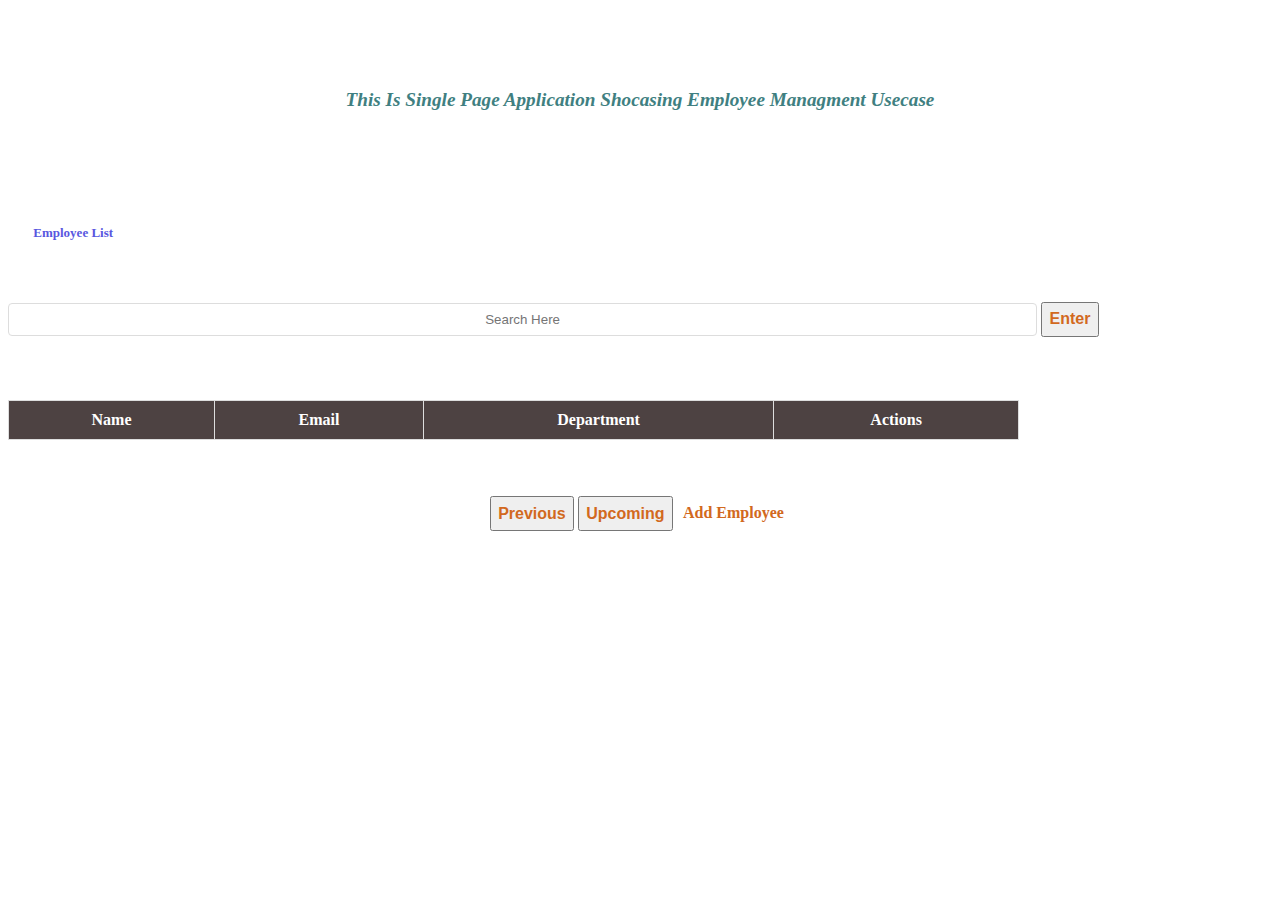
==== TypeScript/Employee-Management/index.html @ e24f6ac8 "TypeScript Setup : HTML, CSS Added" ====
<!DOCTYPE html>
<html class="no-js"> <!--<![endif]-->
<html>

<head>
    <meta charset="utf-8">
    <meta http-equiv="X-UA-Compatible" content="IE=edge">
    <title>Employee Managment</title>
    <meta name="description" content="">
    <meta name="viewport" content="width=device-width, initial-scale=1">
    <link rel="stylesheet" href="style.css">
</head>

<body>
    <h4 id="page-heading">
        This Is Single Page Application Shocasing Employee Managment Usecase
    </h4>
    <h2 id="employee-list-heading">Employee List</h2>

    <input type="text" id="search-bar" placeholder="Search Here">
    <button id="enter-button">
        Enter
    </button>
    <table>
        <thead>
            <tr>
                <th>Name</th>
                <th>Email</th>
                <th>Department</th>
                <th>Actions</th>
            </tr>
        </thead>

        <tbody id="employee-table-body">
            <!-- This Coming From TypeScript -->
        </tbody>
    </table>

    <div id="pagination">
        <button id="previous">Previous</button>
        <button id="upcoming">Upcoming</button>
        <a id="add" href="/Employee-Management/addEmployee.html">Add Employee</a>
    </div>

<script src="app.ts"></script>

</body>

</html>
---- TypeScript/Employee-Management/style.css ----
#page-heading{
    font-size: larger;
    font-style: oblique;
    text-align: center;
    color: rgb(64, 127, 129);
    padding: 5%;
}

#employee-list-heading{
    font-size: small;
    font-style: normal;
    text-align: left;
    color: rgb(89, 87, 223);
    padding: 2%;
}

table {
    width: 80%;
    border-collapse: collapse;
    margin-top: 5%;
}

table, th, td {
    border: 1px solid #ddd;
}

th, td {
    padding: 10px;
    text-align: center;
}

th {
    background-color: #4d4242;
    color: white;
}

input[type="text"] {
    width: 80%;
    padding: 8px;
    margin-top: 10px;
    border: 1px solid #ddd;
    border-radius: 4px;
    text-align: center;
}

#enter-button, #pagination, #previous, #upcoming, #add, #edit {
    text-align: center;
    font-size: 100%;
    padding: 0.5%;
    margin-top: 2%;
    color: chocolate;
    font-weight: bold;
    text-decoration: none;
}
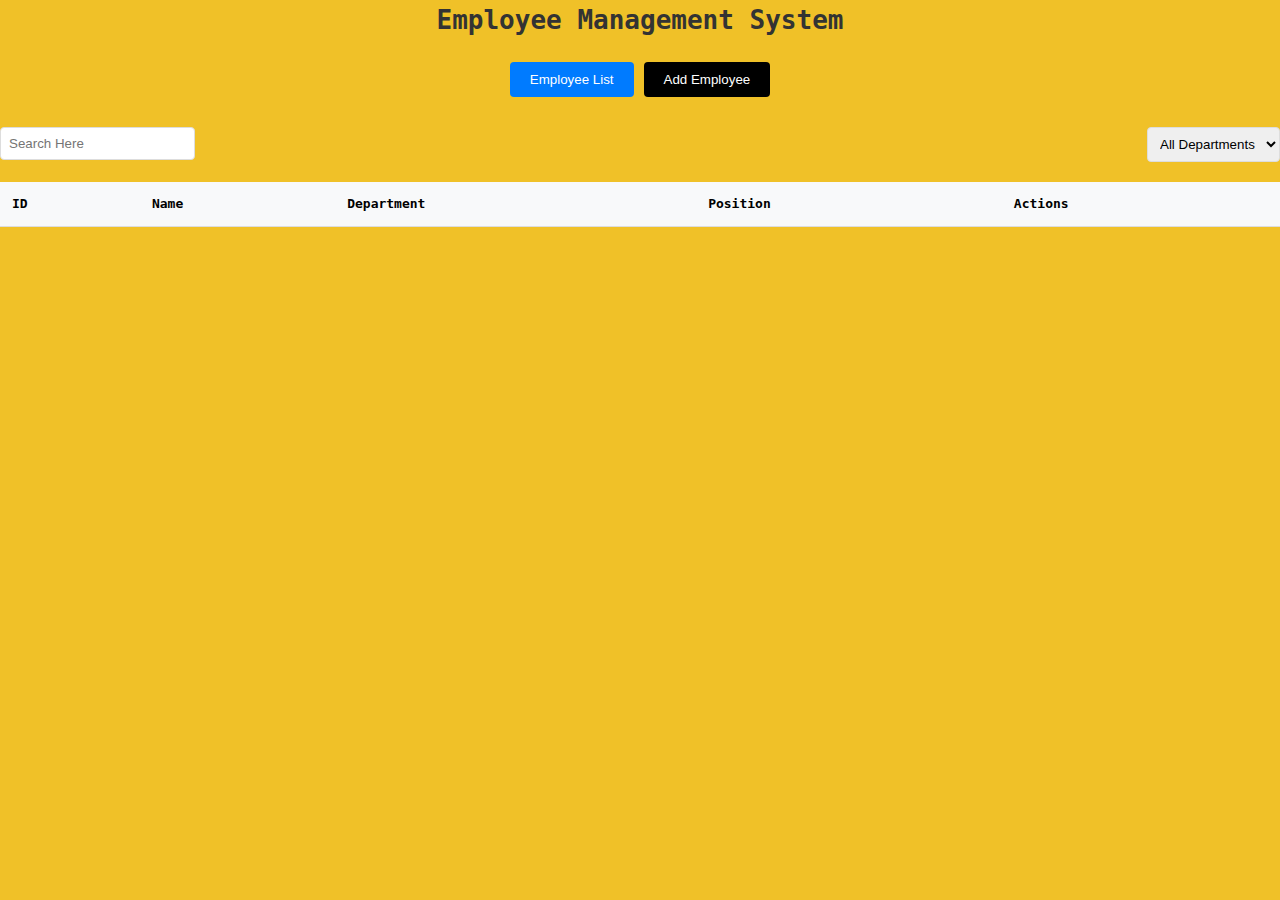
==== commit 2116cd0a: "UI Improved" ====
--- a/TypeScript/Employee-Management/index.html
+++ b/TypeScript/Employee-Management/index.html
@@ -1,49 +1,91 @@
 <!DOCTYPE html>
-<html class="no-js"> <!--<![endif]-->
-<html>
-
+<html lang="en">
 <head>
-    <meta charset="utf-8">
-    <meta http-equiv="X-UA-Compatible" content="IE=edge">
-    <title>Employee Managment</title>
-    <meta name="description" content="">
-    <meta name="viewport" content="width=device-width, initial-scale=1">
+    <meta charset="UTF-8">
+    <meta name="viewport" content="width=device-width, initial-scale=1.0">
+    <title>Employee Management System</title>
     <link rel="stylesheet" href="style.css">
 </head>
+<body>
+        <header>
+            <h1>Employee Management System</h1>
+            <nav>
+                <button id="showListView" class="active">Employee List</button>
+                <button id="showAddForm">Add Employee</button>
+            </nav>
+        </header>
+         <div class="controls">
+                    <div class="search-box">
+                        <input type="text" id="searchInput" placeholder="Search Here">
+                    </div>
+                    <div class="filters">
+                        <select id="departmentFilter">
+                            <option value="">All Departments</option>
+                            <option value="IT">IT</option>
+                            <option value="HR">HR</option>
+                            <option value="Finance">Finance</option>
+                            <option value="Marketing">Marketing</option>
+                        </select>
+                        </select>
+                    </div>
+                </div>
 
-<body>
-    <h4 id="page-heading">
-        This Is Single Page Application Shocasing Employee Managment Usecase
-    </h4>
-    <h2 id="employee-list-heading">Employee List</h2>
+                <table id="employeeTable">
+                    <thead>
+                        <tr>
+                            <th>ID</th>
+                            <th>Name</th>
+                            <th>Department</th>
+                            <th>Position</th>
+                            <th>Actions</th>
+                        </tr>
+                    </thead>
+                    <tbody id="employeeList"></tbody>
+                </table>
+            <section id="formView" class="view hidden">
+                <h2 id="formTitle">Add New Employee</h2>
+                <form id="employeeForm">
+                    <input type="hidden" id="employeeId">
+                    <div class="form-group">
+                        <label for="name">Name:</label>
+                        <input type="text" id="name" required pattern="^[A-Za-z\s]{2,50}$">
+                        <span class="error-message">Characters Only</span>
+                    </div>
+                    <div class="form-group">
+                        <label for="department">Department:</label>
+                        <select id="department" required>
+                            <option value="">Select Department</option>
+                            <option value="IT">IT</option>
+                            <option value="HR">HR</option>
+                            <option value="Finance">Finance</option>
+                            <option value="Marketing">Marketing</option>
+                        </select>
+                    <!-- </div>
 
-    <input type="text" id="search-bar" placeholder="Search Here">
-    <button id="enter-button">
-        Enter
-    </button>
-    <table>
-        <thead>
-            <tr>
-                <th>Name</th>
-                <th>Email</th>
-                <th>Department</th>
-                <th>Actions</th>
-            </tr>
-        </thead>
+                    </div> -->
+                    <div class="form-group">
+                        <label for="email">Email:</label>
+                        <input type="email" id="email" required pattern="[a-z0-9._%+-]+@[a-z0-9.-]+\.[a-z]{2,}$">
+                        <span class="error-message">Valid Email Only</span>
+                    </div>
+                    <div class="form-actions">
+                        <button type="submit">Save Employee</button>
+                        <button type="button" id="cancelForm">Cancel</button>
+                    </div>
+                </form>
+            </section>
 
-        <tbody id="employee-table-body">
-            <!-- This Coming From TypeScript -->
-        </tbody>
-    </table>
+            <section id="detailView" class="view hidden">
+                <h2>Employee Details</h2>
+                <div id="employeeDetails"></div>
+                <div class="detail-actions">
+                    <button id="editEmployee">Edit</button>
+                    <button id="deleteEmployee">Delete</button>
+                    <button id="backToList">Back to List</button>
+                </div>
+            </section>
 
-    <div id="pagination">
-        <button id="previous">Previous</button>
-        <button id="upcoming">Upcoming</button>
-        <a id="add" href="/Employee-Management/addEmployee.html">Add Employee</a>
-    </div>
 
-<script src="app.ts"></script>
-
+    <script src="app.js"></script>
 </body>
-
 </html>--- a/TypeScript/Employee-Management/style.css
+++ b/TypeScript/Employee-Management/style.css
@@ -1,54 +1,145 @@
-#page-heading{
-    font-size: larger;
-    font-style: oblique;
-    text-align: center;
-    color: rgb(64, 127, 129);
-    padding: 5%;
+* {
+    margin: 0;
+    padding: 0;
+    box-sizing: border-box;
 }
 
-#employee-list-heading{
-    font-size: small;
-    font-style: normal;
-    text-align: left;
-    color: rgb(89, 87, 223);
-    padding: 2%;
+body {
+    font-family: monospace;
+    line-height: 1.6;
+    background-color: #f0c128;
+    font-weight: bold;
+}
+
+header {
+    margin-bottom: 30px;
+    text-align: center;
+}
+
+header h1 {
+    color: #333;
+    margin-bottom: 20px;
+    font-weight: bold;
+}
+
+nav {
+    display: flex;
+    justify-content: center;
+    gap: 10px;
+}
+
+nav button {
+    padding: 10px 20px;
+    border: none;
+    background-color: #000000;
+    border-radius: 4px;
+}
+
+nav button.active {
+    background-color: #007bff;
+    color: white;
+}
+
+.view {
+    background-color: white;
+    padding: 20px;
+    border-radius: 8px;
+    box-shadow: 0 2px 4px rgba(0,0,0,0.1);
+}
+
+.hidden {
+    display: none;
+}
+
+.controls {
+    display: flex;
+    justify-content: space-between;
+    margin-bottom: 20px;
+}
+
+.search-box input,
+.filters select {
+    padding: 8px;
+    border: 1px solid #ddd;
+    border-radius: 4px;
+}
+
+.filters {
+    display: flex;
+    gap: 10px;
 }
 
 table {
-    width: 80%;
+    width: 100%;
     border-collapse: collapse;
-    margin-top: 5%;
-}
-
-table, th, td {
-    border: 1px solid #ddd;
+    margin-top: 20px;
 }
 
 th, td {
-    padding: 10px;
-    text-align: center;
+    padding: 12px;
+    text-align: left;
+    border-bottom: 1px solid #ddd;
 }
 
 th {
-    background-color: #4d4242;
+    background-color: #f8f9fa;
+}
+
+.form-group {
+    margin-bottom: 15px;
+}
+
+.form-group label {
+    display: block;
+    margin-bottom: 5px;
+    color: #333;
+}
+
+.form-group input,
+.form-group select {
+    width: 100%;
+    padding: 8px;
+    border: 1px solid #ddd;
+    border-radius: 4px;
+}
+
+.form-group input:invalid {
+    border-color: #dc3545;
+}
+
+.error-message {
+    display: none;
+    color: #dc3545;
+    font-size: 0.8em;
+    margin-top: 5px;
+}
+
+.form-actions,
+.detail-actions {
+    margin-top: 20px;
+    display: flex;
+    gap: 10px;
+}
+
+button {
+    padding: 8px 16px;
+    border: none;
+    border-radius: 4px;
+    background-color: #007bff;
     color: white;
 }
 
-input[type="text"] {
-    width: 80%;
-    padding: 8px;
-    margin-top: 10px;
-    border: 1px solid #ddd;
-    border-radius: 4px;
-    text-align: center;
+button[type="button"] {
+    background-color: #6c757d;
 }
 
-#enter-button, #pagination, #previous, #upcoming, #add, #edit {
-    text-align: center;
-    font-size: 100%;
-    padding: 0.5%;
-    margin-top: 2%;
-    color: chocolate;
-    font-weight: bold;
-    text-decoration: none;
+button#deleteEmployee {
+    background-color: #dc3545;
+}
+
+#employeeDetails {
+    margin: 20px 0;
+    padding: 20px;
+    background-color: #f8f9fa;
+    border-radius: 4px;
 }